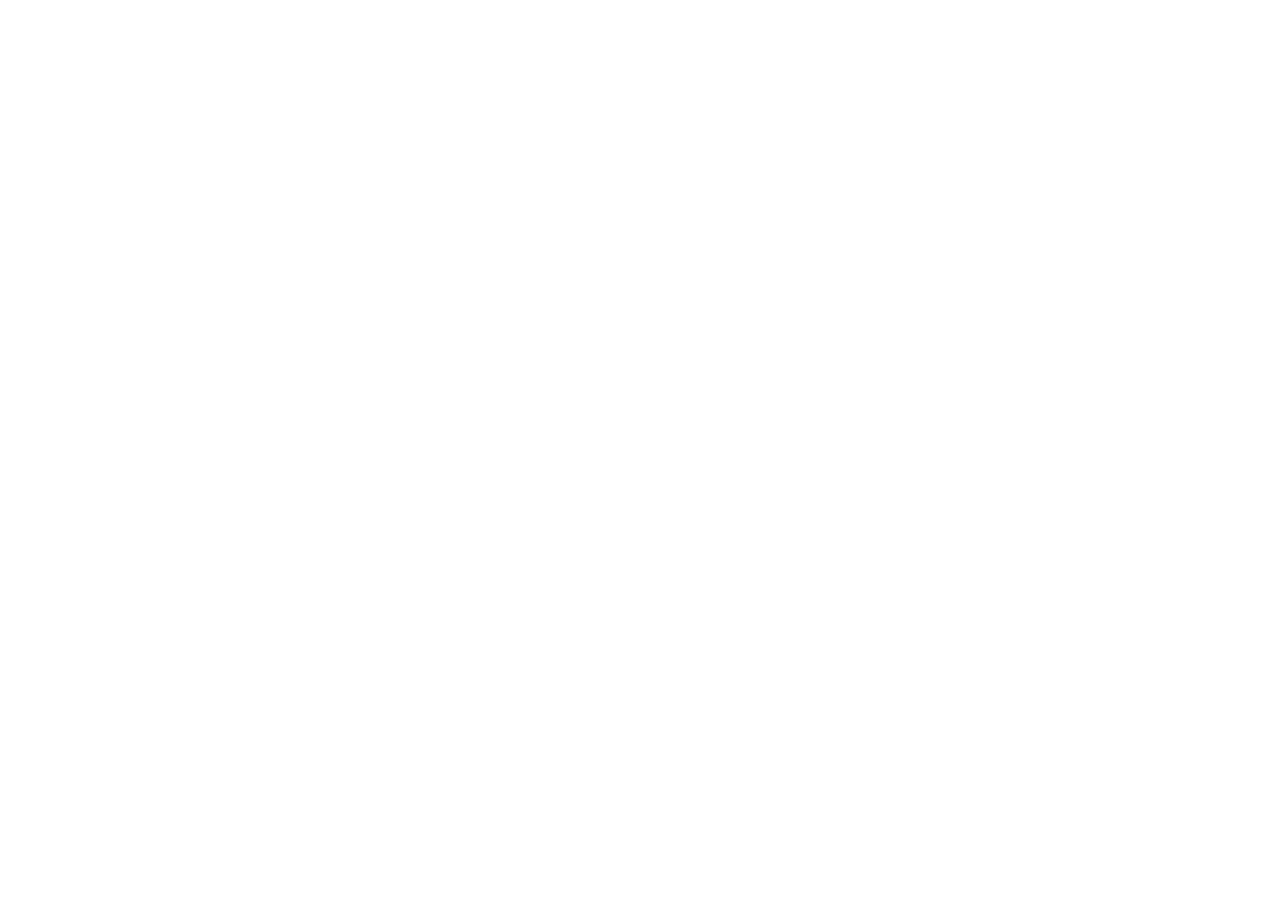
==== index.html @ 47b97f29 "index.html" ====
<!DOCTYPE html>
<html lang="en">
<head>
    <meta charset="UTF-8">
    <meta name="viewport" content="width=device-width, initial-scale=1.0">
    <title>rock-paper-scissors</title>
    <script src="main.js"></script>
</head>
<body>
    
</body>
</html>
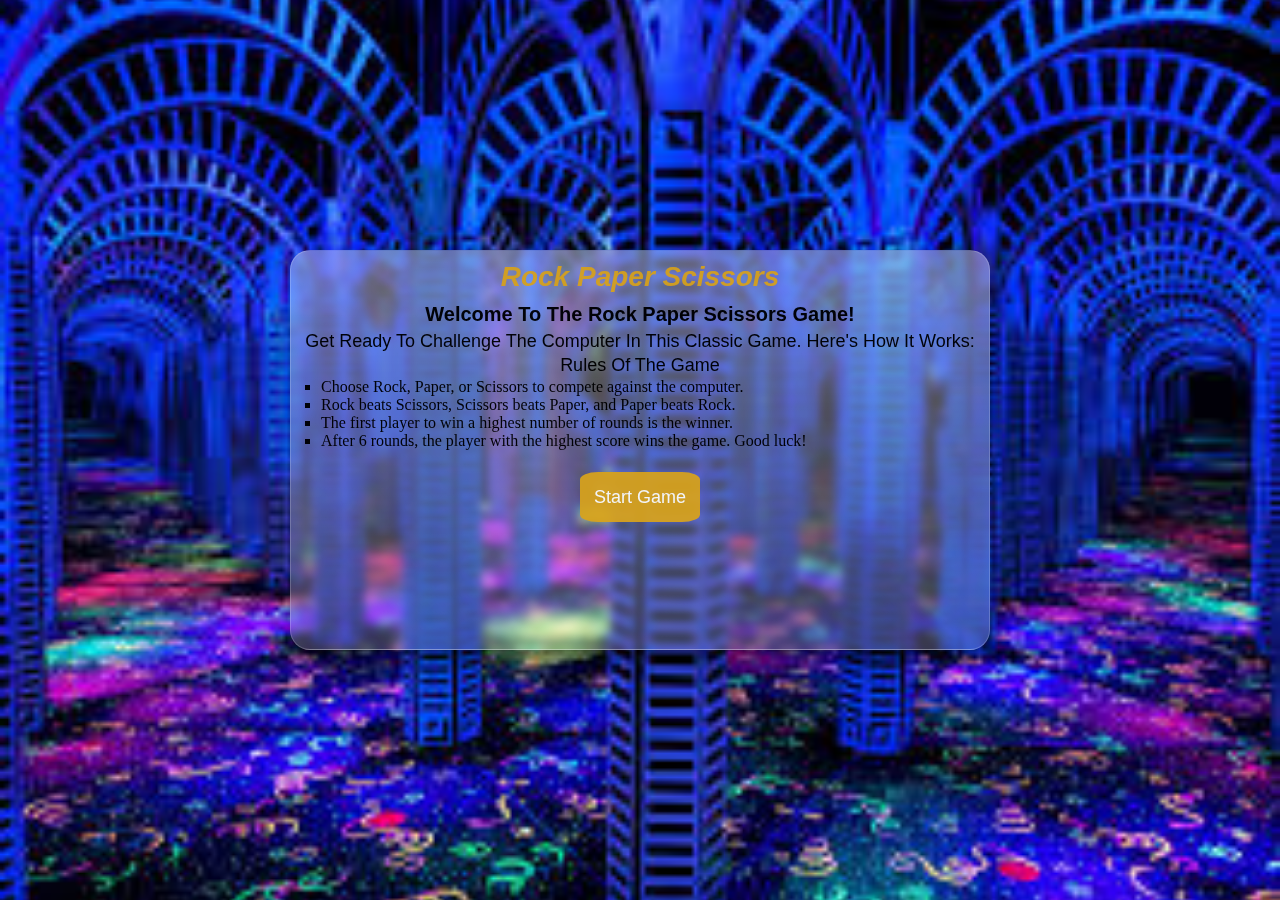
==== commit a993cad0: "index.html" ====
--- a/index.html
+++ b/index.html
@@ -4,9 +4,39 @@
     <meta charset="UTF-8">
     <meta name="viewport" content="width=device-width, initial-scale=1.0">
     <title>rock-paper-scissors</title>
-    <script src="main.js"></script>
+    <link rel="stylesheet" href="main.css">
 </head>
 <body>
-    
+    <div class="flex">
+        <div class="glass-effect">
+            <header>
+                <h1>Rock Paper Scissors</h1>
+            </header>
+            <main>
+                <section class="welcome-message">
+                    <h2>Welcome to the Rock Paper Scissors game!</h2>
+                    <p>Get ready to challenge the computer in this classic game. Here's how it works:</p>
+                    <p>Rules of the game</p>
+                    <ul>
+                        <li> Choose Rock, Paper, or Scissors to compete against the computer.</li>
+                        <li>Rock beats Scissors, Scissors beats Paper, and Paper beats Rock.</li>
+                        <li>The first player to win a highest number of rounds is the winner.</li>
+                        <li>After 6 rounds, the player with the highest score wins the game. Good luck!</li>
+                    </ul>
+                    <a href="game.html" id='startGameButton' class="play-button">Start Game</a>
+                </section>
+            </main>
+        </div>
+    </div>
+    <script>
+        document.getElementById('startGameButton').addEventListener('click', function(event){
+        event.preventDefault();
+        document.querySelector('.glass-effect').classList.add('.fade-out');
+        setTimeout(
+            function(){
+                window.location.href = 'game.html';
+            }, 200)
+        });
+    </script>
 </body>
 </html>--- a/main.css
+++ b/main.css
@@ -0,0 +1,210 @@
+* {
+    margin: 0;
+    padding: 0;
+    box-sizing: border-box;
+}
+body {
+    background-image: url(image/14.jpg);
+    background-position: center;
+    background-repeat: no-repeat;
+    background-size: cover;
+    height: 100vh;
+    font-family: Arial, Helvetica, sans-serif;
+}
+.flex {
+    display: flex;
+    justify-content: center;
+    align-items: center;
+    height: 100vh;
+}
+/*This is a glass-effect that display a welcome message & rules of the game*/
+.glass-effect {
+    height: 400px;
+    width: 700px;
+    background: linear-gradient(rgba(255, 255, 255, 0.4), rgba(255, 255, 255, 0.2));
+    border-radius: 20px;
+    backdrop-filter: blur(5px);
+    -webkit-backdrop-filter: blur(5px);
+    border: 1px solid rgba(255, 255, 255, 0.2);
+    box-shadow: 5px 10px 20px rgba(0, 0, 0, 0.5);
+    opacity: 0.95;
+    margin: 0 5px;
+    padding: 10px;
+    text-align: center;
+    transition: opacity 0.2s ease-out;
+}
+.fade-out {
+    opacity: 0;
+}
+header h1 {
+    font-size: 28px;
+    font-family: Arial, Helvetica, sans-serif;
+    font-style: italic;
+    text-align: center;
+    text-wrap: wrap;
+    margin-bottom: 10px;
+    color: rgb(218, 165, 32);
+}
+.glass-effect h2 {
+    font-family: Arial, Helvetica, sans-serif;
+    font-size: 20px;
+    margin-bottom: 5px;
+    color: rgb(0, 0, 0);
+    text-transform: capitalize;
+}
+.glass-effect p {
+    font-family: sans-serif;
+    font-size: 18px;
+    margin-bottom: 2.5px;
+    color: rgb(0, 0, 0);
+    text-transform: capitalize;
+}
+.glass-effect ul {
+    list-style: square;
+    font-family: Georgia, 'Times New Roman', Times, serif;
+    font-size: 16px;
+    margin-left: 20px;
+    margin-bottom: 2px;
+    text-align: left;
+    color: rgb(0, 0, 0);
+}
+
+.glass-effect .play-button{
+    width: 120px;
+    height: 50px;
+    background-color: goldenrod;
+    border: none;
+    border-radius: 15%;
+    margin-top: 20px;
+    padding: 10px;
+    cursor: pointer;
+    display: inline-block;
+    line-height: 30px;
+    transition: transform 0.3s ease, background-color 0.3s ease;
+}
+.glass-effect .play-button:hover {
+    background-color: rgb(47, 228, 11);
+    transform: scale(1.1);
+}
+.glass-effect a {
+    font-size: 18px;
+    font-family: Arial, Helvetica, sans-serif;
+    color: white;
+    display: block;
+    text-align: center;
+    line-height: 50px;
+    display: block;
+    text-decoration: none;
+}
+.glass-effect a:hover {
+    color: rgb(255, 255, 255, 0.8);
+}
+.game-container {
+    display: flex;
+    justify-content: center;
+    align-items: center;
+    margin-top: 20px;
+}
+.score-board {
+    height: 100px;
+    width: 400px;
+    background: linear-gradient(rgba(255, 255, 255, 0.4), rgba(255, 255, 255, 0.2));
+    border-radius: 20px;
+    backdrop-filter: blur(5px);
+    -webkit-backdrop-filter: blur(5px);
+    border: 1px solid rgba(255, 255, 255, 0.2);
+    box-shadow: 5px 10px 20px rgba(0, 0, 0, 0.5);
+    opacity: 0.95;
+    margin: 0 5px;
+    padding: 10px;
+    text-align: center;
+    transition: opacity 0.2s ease-out;
+}
+.score-board h2 {
+    font-size: 22px;
+    font-family: Arial, Helvetica, sans-serif;
+    text-decoration: underline;
+    margin-bottom: 5px;
+    color: rgb(0, 0, 0);
+}
+.score-board p {
+    font-size: 20px;
+    font-family: sans-serif;
+}
+.game-control-con {
+    display: flex;
+    justify-content: center;
+    align-items: center;
+}
+ i{
+    margin: 20px 10px 0 10px;
+    font-size: 70px;
+    cursor: pointer;
+    display: inline-block;
+    line-height: 30px;
+    transition: transform 0.3s ease, background-color 0.3s ease;
+}
+i:hover {
+    transform: scale(1.1);
+}
+i:active {
+    transform: rotate(360deg);
+    transition: transform 0.5s ease;
+}
+.round-result {
+    font-family: Arial, Helvetica, sans-serif;
+    font-size: 18px;
+    font-weight: bold;
+    color: rgb(255, 215, 0);
+    margin-top: 20px;
+    text-align: center;
+}
+.over {
+    font-size: 28px;
+    font-family: Arial, Helvetica, sans-serif;
+    font-style: italic;
+    text-align: center;
+    text-wrap: wrap;
+    margin-bottom: 10px;
+    color: rgb(218, 32, 32);  
+}
+.btn-container {
+    display: flex;
+    justify-content: center;
+    gap: 20px;
+    margin-top: 20px;
+}
+.btn-r {
+    display: inline-block;
+    padding: 10px 20px;
+    background-color: rgb(0, 78, 247);
+    color: rgb(255, 255, 255);
+    text-align: center;
+    text-decoration: none;
+    border-radius: 5px;
+    font-size: 16px;
+    margin: 10px;
+    transition: background-color 0.3s, color 0.3s, box-shadow 0.3s;
+}
+.btn-r:hover{
+    background-color: rgb(0, 128, 0);
+    color: rgb(255, 255, 255);
+    box-shadow: 5px 10px 10px rgba(0, 0, 0, 0.5);
+}
+.btn-e {
+    display: inline-block;
+    padding: 10px 20px;
+    background-color: rgb(255, 255, 255);
+    color: rgb(0, 78, 247);
+    text-align: center;
+    text-decoration: none;
+    border-radius: 5px;
+    font-size: 16px;
+    margin: 10px;
+    transition: background-color 0.3s, color 0.3s, box-shadow 0.3s;
+}
+.btn-e:hover {
+    background-color: rgb(247, 0, 0);
+    color: rgb(0, 0, 0);
+    box-shadow: 5px 10px 10px rgba(0, 0, 0, 0.5);
+}